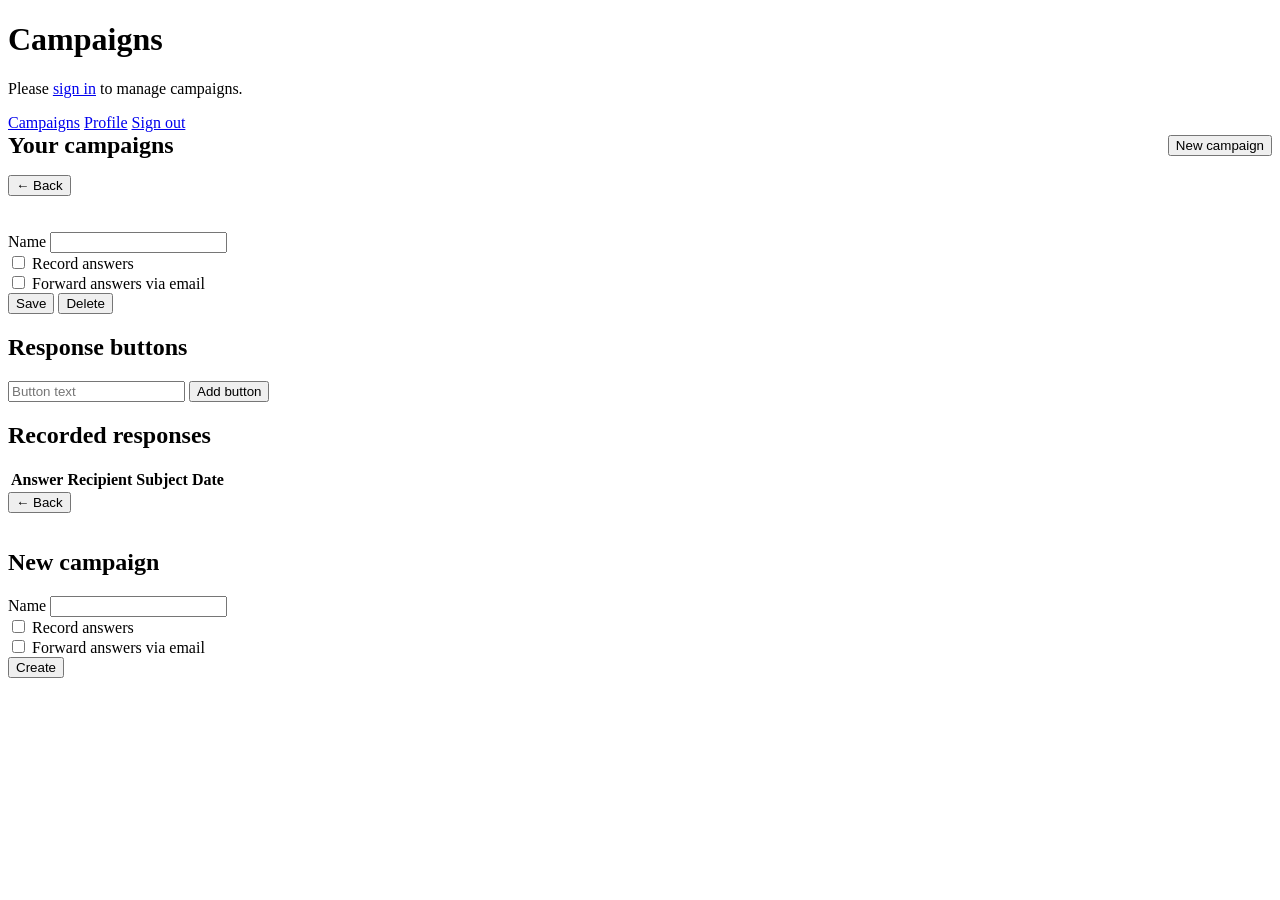
==== web/public/settings/campaigns.html @ d1d5b6cc "Add the first implementation" ====
<!DOCTYPE html>
<html lang="en">
<head>
  <meta charset="UTF-8">
  <meta name="viewport" content="width=device-width, initial-scale=1.0">
  <title>Campaigns — 1CR</title>
  <link rel="stylesheet" href="/css/style.css">
</head>
<body>
  <div class="container">
    <h1>Campaigns</h1>

    <div id="auth-gate" class="card">
      <p>Please <a href="/settings/">sign in</a> to manage campaigns.</p>
    </div>

    <div id="main" class="hidden">
      <nav class="nav">
        <a href="/settings/campaigns.html" class="active">Campaigns</a>
        <a href="/settings/profile.html">Profile</a>
        <a href="#" id="sign-out-link">Sign out</a>
      </nav>

      <div id="list-view">
        <div class="card">
          <div style="display:flex;justify-content:space-between;align-items:center;margin-bottom:16px;">
            <h2 style="margin:0;">Your campaigns</h2>
            <button id="new-campaign-btn" class="btn btn-primary">New campaign</button>
          </div>
          <div id="campaigns-list"></div>
        </div>
      </div>

      <div id="detail-view" class="hidden">
        <button id="back-btn" class="btn btn-secondary" style="margin-bottom:16px;">← Back</button>
        <div class="card">
          <h2 id="detail-title"></h2>
          <form id="campaign-form">
            <div class="form-group">
              <label for="campaign-name">Name</label>
              <input type="text" id="campaign-name" required>
            </div>
            <div class="form-group">
              <label class="checkbox-label">
                <input type="checkbox" id="record-answers"> Record answers
              </label>
            </div>
            <div class="form-group">
              <label class="checkbox-label">
                <input type="checkbox" id="forward-answers"> Forward answers via email
              </label>
            </div>
            <div class="actions">
              <button type="submit" class="btn btn-primary">Save</button>
              <button type="button" id="delete-campaign-btn" class="btn btn-danger">Delete</button>
            </div>
          </form>
        </div>

        <div class="card" style="margin-top:16px;">
          <h2>Response buttons</h2>
          <div id="buttons-list"></div>
          <form id="add-button-form" class="actions">
            <input type="text" id="new-button-text" placeholder="Button text" required style="flex:1;">
            <button type="submit" class="btn btn-primary">Add button</button>
          </form>
        </div>

        <div id="responses-section" class="card hidden" style="margin-top:16px;">
          <h2>Recorded responses</h2>
          <table>
            <thead>
              <tr><th>Answer</th><th>Recipient</th><th>Subject</th><th>Date</th></tr>
            </thead>
            <tbody id="responses-table"></tbody>
          </table>
        </div>
      </div>

      <div id="create-view" class="hidden">
        <button id="create-back-btn" class="btn btn-secondary" style="margin-bottom:16px;">← Back</button>
        <div class="card">
          <h2>New campaign</h2>
          <form id="create-campaign-form">
            <div class="form-group">
              <label for="new-campaign-name">Name</label>
              <input type="text" id="new-campaign-name" required>
            </div>
            <div class="form-group">
              <label class="checkbox-label">
                <input type="checkbox" id="new-record-answers"> Record answers
              </label>
            </div>
            <div class="form-group">
              <label class="checkbox-label">
                <input type="checkbox" id="new-forward-answers"> Forward answers via email
              </label>
            </div>
            <button type="submit" class="btn btn-primary">Create</button>
          </form>
        </div>
      </div>
    </div>
  </div>

  <script src="/js/config.js"></script>
  <script src="/js/firebase-init.js"></script>
  <script src="/js/api.js"></script>
  <script src="/js/campaigns.js"></script>
</body>
</html>
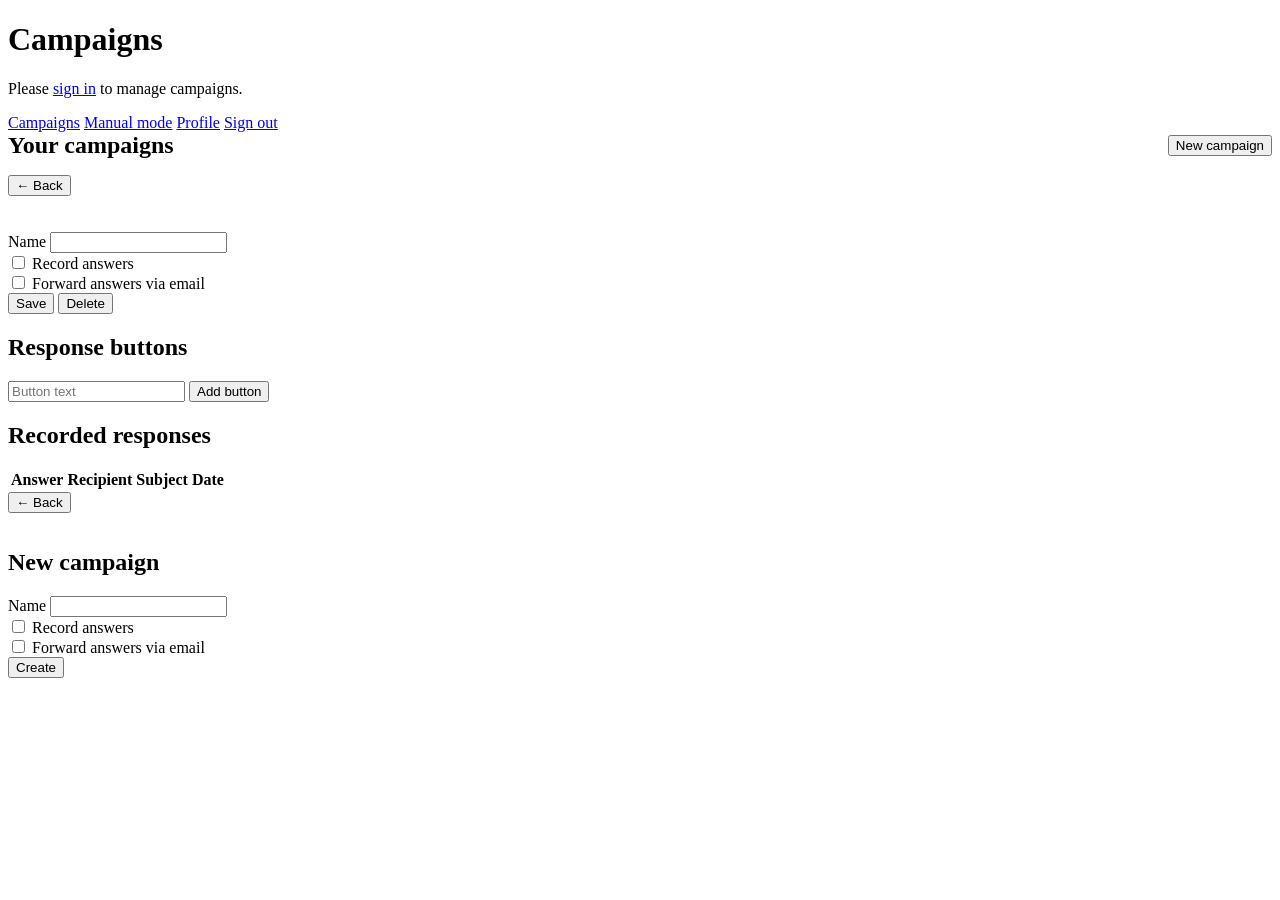
==== commit 56853491: "Add manual responses mode" ====
--- a/web/public/settings/campaigns.html
+++ b/web/public/settings/campaigns.html
@@ -17,6 +17,7 @@
     <div id="main" class="hidden">
       <nav class="nav">
         <a href="/settings/campaigns.html" class="active">Campaigns</a>
+        <a href="/settings/manual.html">Manual mode</a>
         <a href="/settings/profile.html">Profile</a>
         <a href="#" id="sign-out-link">Sign out</a>
       </nav>
